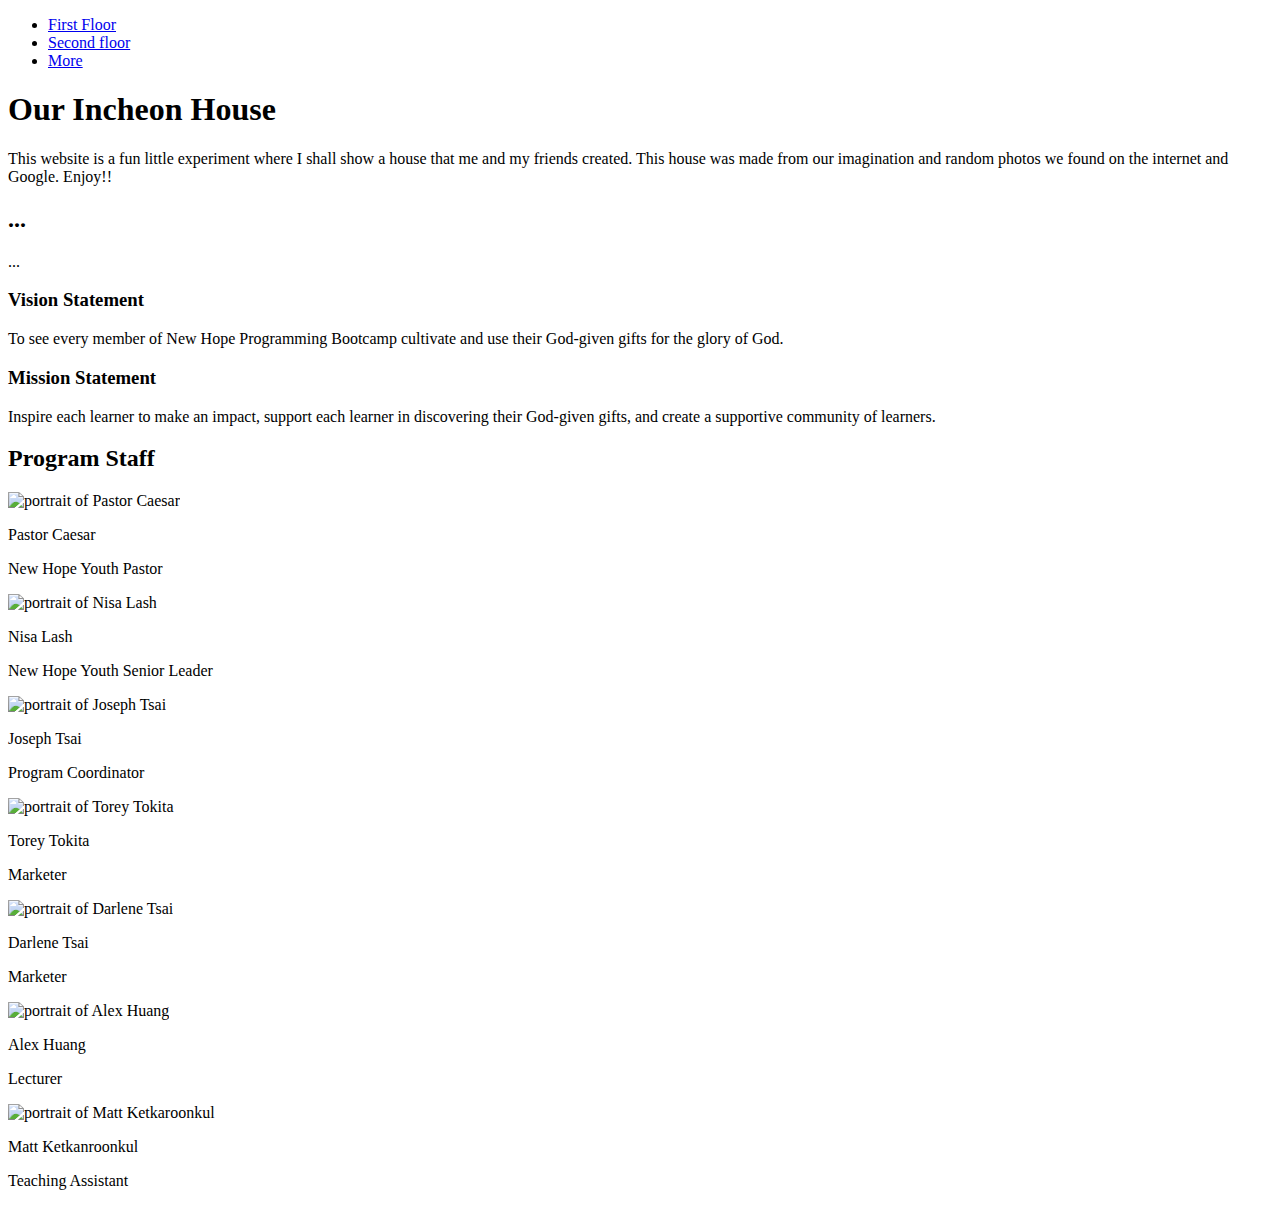
==== index.html @ 7d30ca6d "tries to do something" ====
<!DOCTYPE html>

<html lang="en">
    <head>
        <meta charset="UTF-8">
        <meta name="viewport" content="width=device-width, initial-scale=1.0">

        <!-- Title of the tab -->
        <title>Our Incheon House</title>

        <!-- Tab favicon -->
        <link rel="icon" href="images/NH_favicon.png">

        <!-- Step 1: 
            Add stylesheet -->
        <link rel="stylesheet" href="css/style.css">

    </head>

    <body>

        <!-- Step 2: 
             Set text properties -->

        <!-- Step 3: 
            Add navbar -->

            <nav>
                <ul>
                    <li><a href='C:\Users\jingy\Documents\NHCbootcamp\NHCproject\Floor#1.html'> First Floor</a></li>
                    <li><a href='index.html'> Second floor</a></li>
                    <li><a href='About'> More </a></li>
                </ul>

            </nav>


        <div class="background">
            
            <h1>Our Incheon House</h1>

            <p>
                This website is a fun little experiment where I shall show a house that me and my
                 friends created. This house was made from our imagination and 
                 random photos we found on the internet and Google. Enjoy!!
            </p>

            <h2>...</h2>

            <p>
                ...
            </p>

            <h3>Vision Statement</h3>
            <p>
                To see every member of New Hope Programming Bootcamp cultivate
                and use their God-given gifts for the glory of God.
            </p>

            <h3>Mission Statement</h3>
            <p>
                Inspire each learner to make an impact, support each learner in discovering their 
                God-given gifts, and create a supportive community of learners.
            </p>

            <h2>Program Staff</h2>

            <!-- Step 4:
                Display all the staff inline -->

            <div class="container">
                <img src="images/ps_caesar.jpg" alt="portrait of Pastor Caesar">
                <p class='caption-name'>Pastor Caesar</p>
                <p class='caption-title'>New Hope Youth Pastor</p>
            </div>

            <div class="container">
                <img src="images/nisa.jpg" alt="portrait of Nisa Lash">
                <p class='caption-name'>Nisa Lash</p>
                <p class='caption-title'>New Hope Youth Senior Leader</p>
            </div>


            <div class="container">
                <img src="images/joseph.png" alt="portrait of Joseph Tsai">
                <p class='caption-name'>Joseph Tsai</p>
                <p class='caption-title'>Program Coordinator</p>
            </div>

            <div class="container">
                <img src="images/torey.jpg" alt="portrait of Torey Tokita">
                <p class='caption-name'>Torey Tokita</p>
                <p class='caption-title'>Marketer</p>
            </div>


            <div class="container">
                <img src="images/darlene.jpg" alt="portrait of Darlene Tsai">
                <p class='caption-name'>Darlene Tsai</p>
                <p class='caption-title'>Marketer</p>
            </div>


            <div class="container">
                <img src="images/alex.png" alt="portrait of Alex Huang">
                <p class='caption-name'>Alex Huang</p>
                <p class='caption-title'>Lecturer</p>
            </div>


            <div class="container">
                <img src="images/matt.jpg" alt="portrait of Matt Ketkaroonkul">
                <p class='caption-name'>Matt Ketkanroonkul</p>
                <p class='caption-title'>Teaching Assistant</p>
            </div>

        </div>
    </body>
</html>
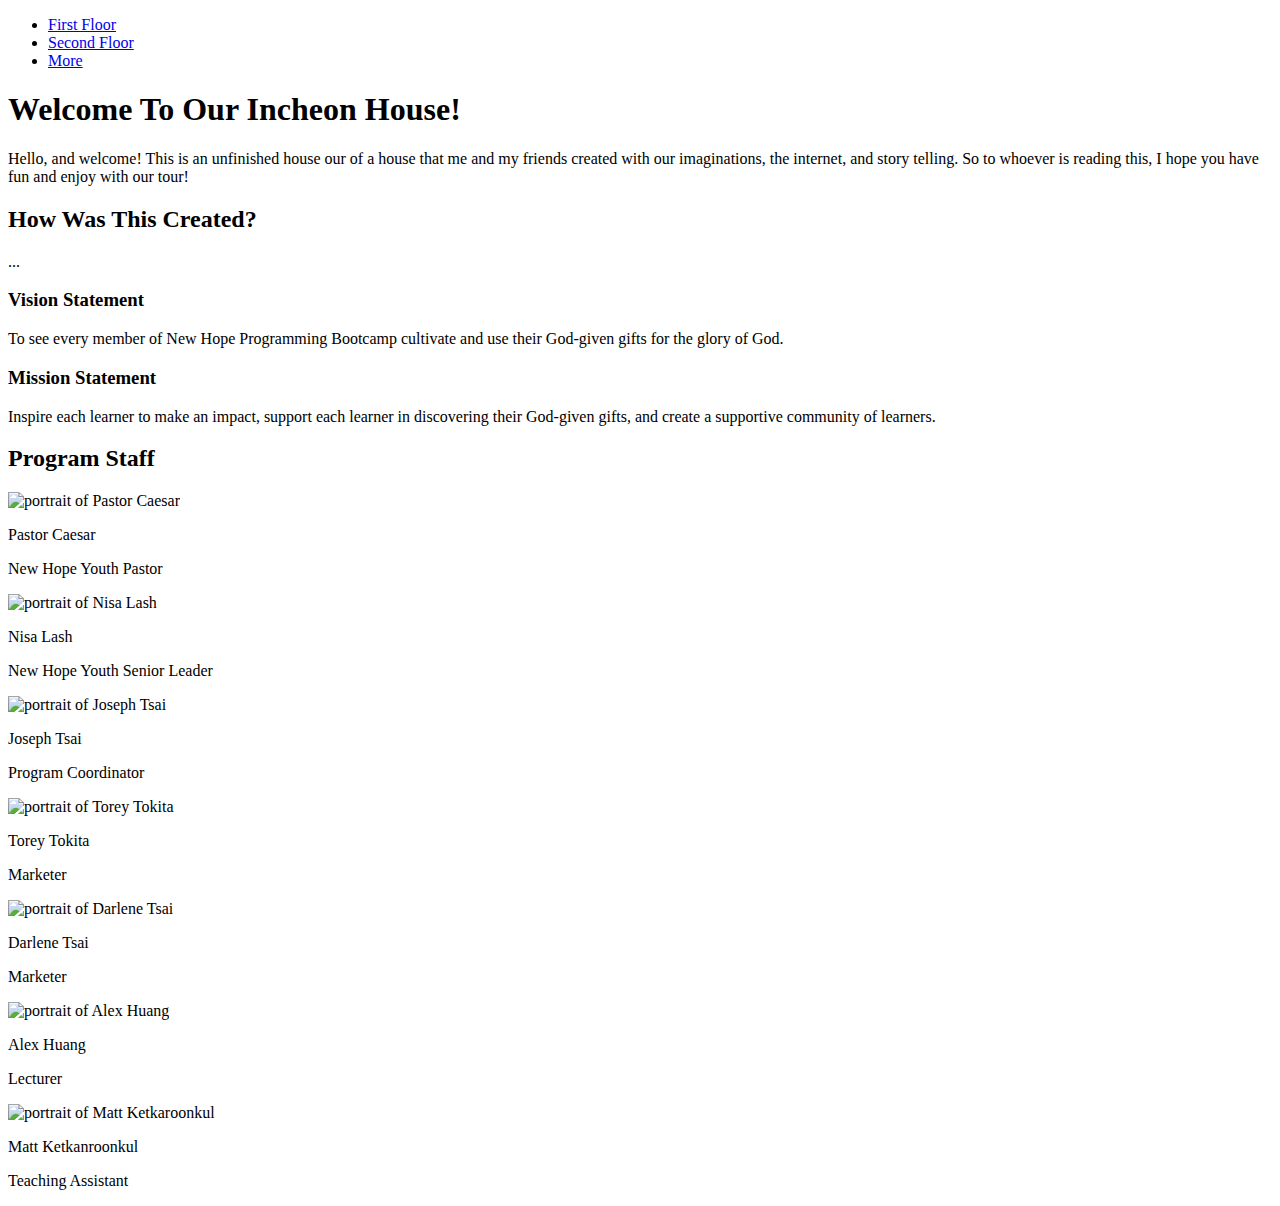
==== commit 91b467a6: "updated on website" ====
--- a/index.html
+++ b/index.html
@@ -27,9 +27,10 @@
 
             <nav>
                 <ul>
-                    <li><a href='C:\Users\jingy\Documents\NHCbootcamp\NHCproject\Floor#1.html'> First Floor</a></li>
-                    <li><a href='index.html'> Second floor</a></li>
-                    <li><a href='About'> More </a></li>
+                    <li><a href='about.html'> First Floor </a></li>
+                    <li><a href='Floor#1.html'>Second Floor</a></li>
+                    <li><a href='index.html'>More</a></li>
+                    
                 </ul>
 
             </nav>
@@ -37,15 +38,15 @@
 
         <div class="background">
             
-            <h1>Our Incheon House</h1>
+            <h1>Welcome To Our Incheon House!</h1>
 
             <p>
-                This website is a fun little experiment where I shall show a house that me and my
-                 friends created. This house was made from our imagination and 
-                 random photos we found on the internet and Google. Enjoy!!
+                Hello, and welcome! This is an unfinished house our of a house that me 
+                and my friends created with our imaginations, the internet, and story telling.
+                So to whoever is reading this, I hope you have fun and enjoy with our tour!
             </p>
 
-            <h2>...</h2>
+            <h2> How Was This Created? </h2>
 
             <p>
                 ...
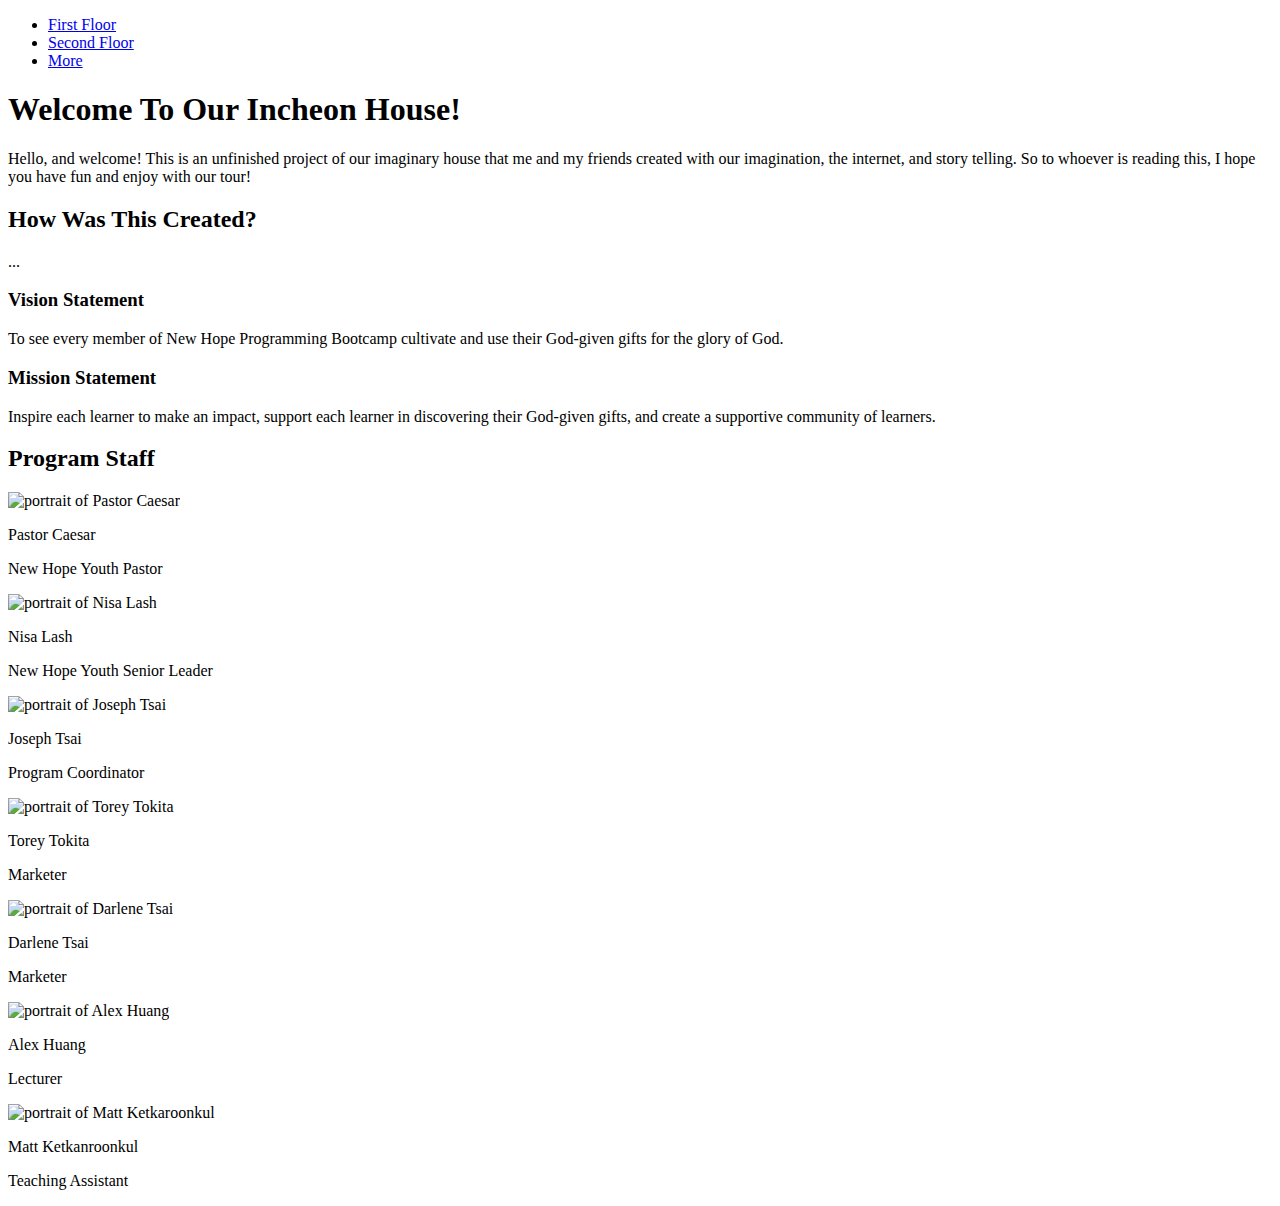
==== commit dfcef069: "tried to do stuff" ====
--- a/index.html
+++ b/index.html
@@ -41,8 +41,8 @@
             <h1>Welcome To Our Incheon House!</h1>
 
             <p>
-                Hello, and welcome! This is an unfinished house our of a house that me 
-                and my friends created with our imaginations, the internet, and story telling.
+                Hello, and welcome! This is an unfinished project of our imaginary house that me 
+                and my friends created with our imagination, the internet, and story telling.
                 So to whoever is reading this, I hope you have fun and enjoy with our tour!
             </p>
 
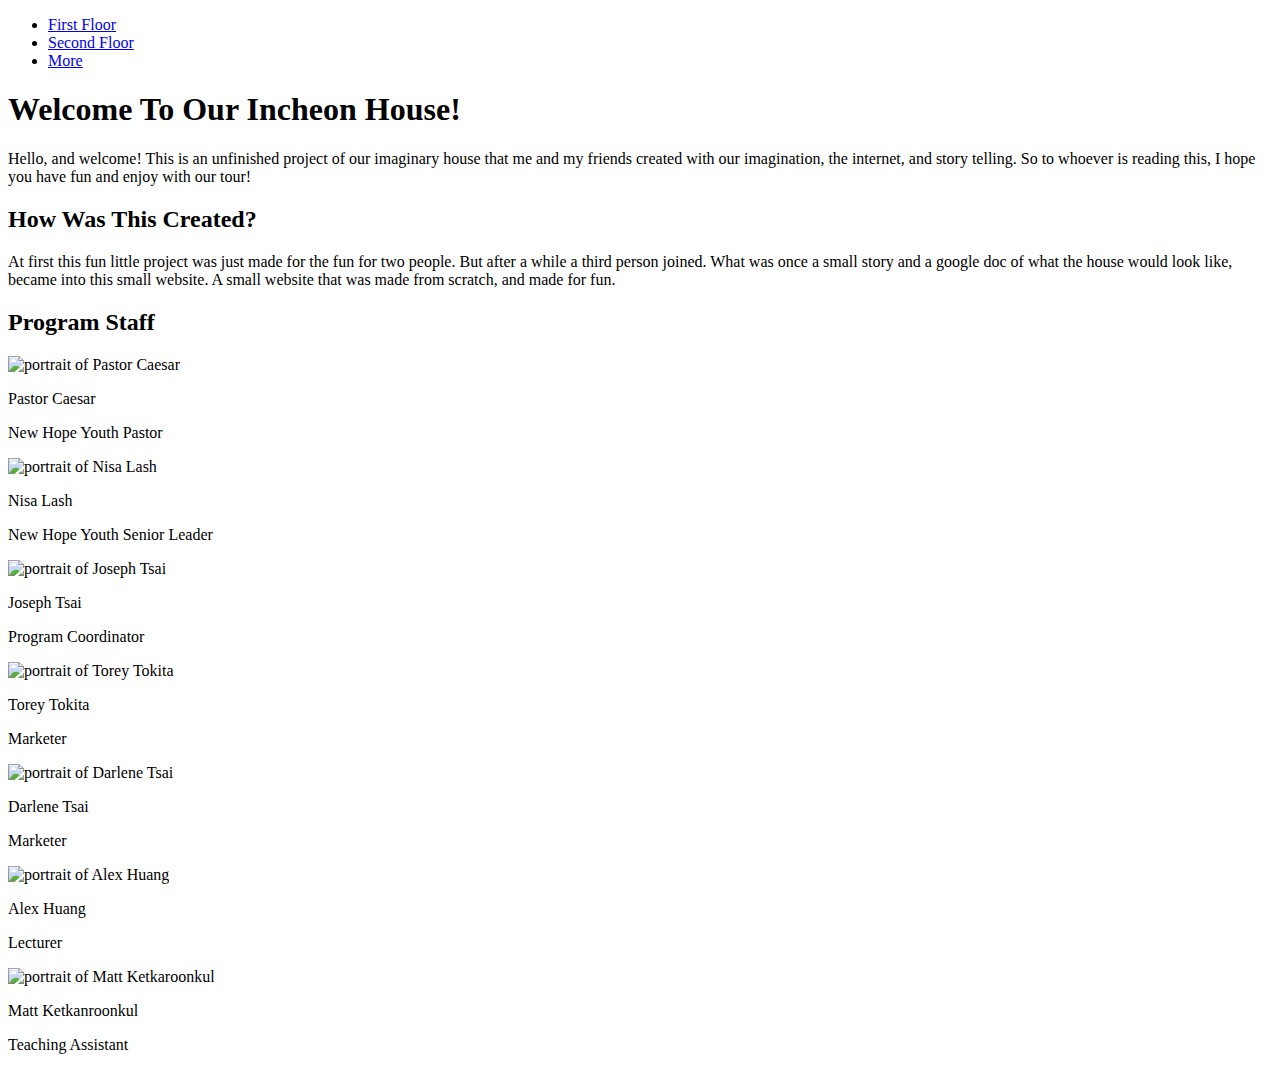
==== commit 77512de6: "did more stuff" ====
--- a/index.html
+++ b/index.html
@@ -49,20 +49,12 @@
             <h2> How Was This Created? </h2>
 
             <p>
-                ...
+                At first this fun little project was just made for the fun for two people. But after a while 
+                a third person joined. What was once a small story and a google doc of what the house would 
+                look like, became into this small website. A small website that was made from scratch, and made for fun.
+
             </p>
 
-            <h3>Vision Statement</h3>
-            <p>
-                To see every member of New Hope Programming Bootcamp cultivate
-                and use their God-given gifts for the glory of God.
-            </p>
-
-            <h3>Mission Statement</h3>
-            <p>
-                Inspire each learner to make an impact, support each learner in discovering their 
-                God-given gifts, and create a supportive community of learners.
-            </p>
 
             <h2>Program Staff</h2>
 
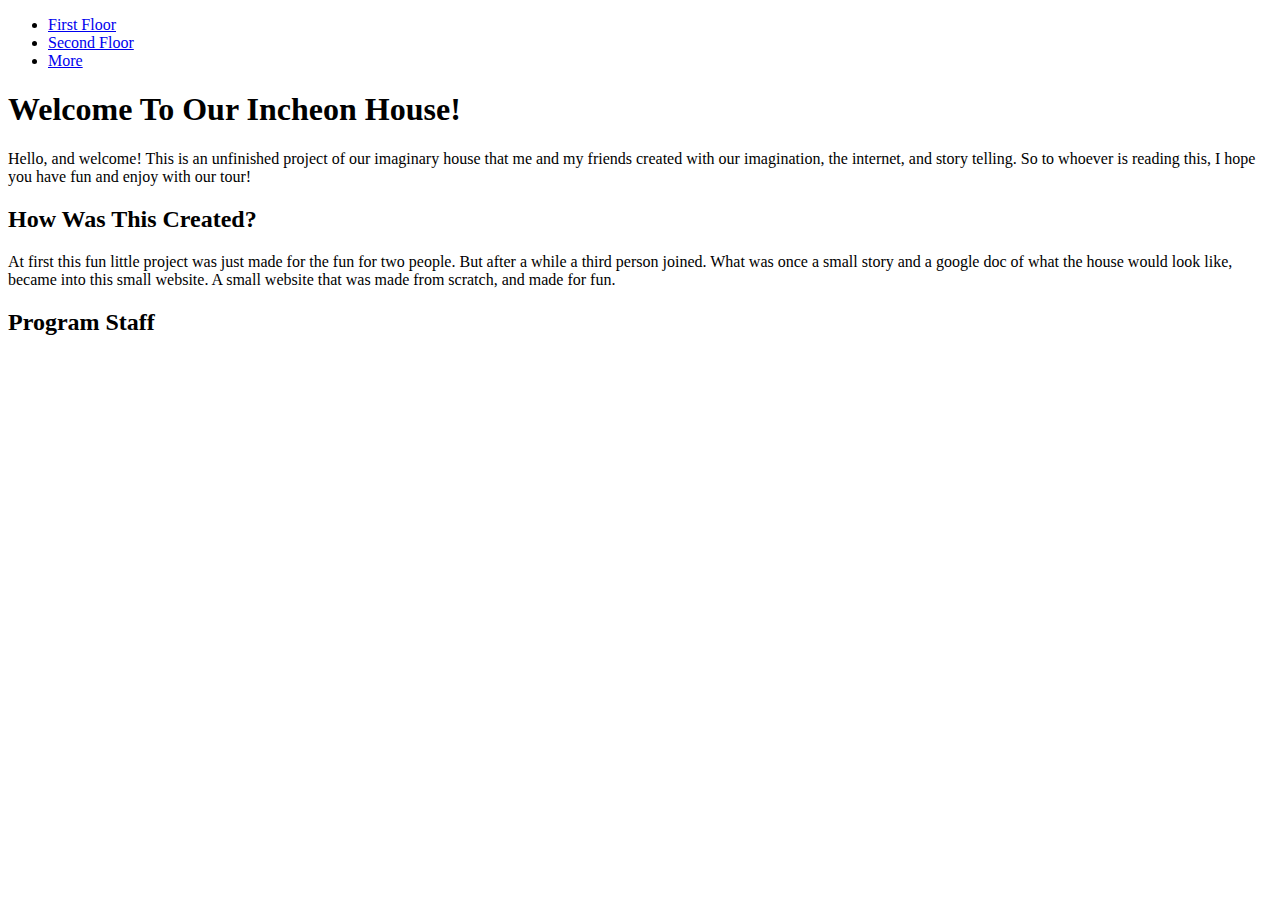
==== commit 0a130fa5: "stuff" ====
--- a/index.html
+++ b/index.html
@@ -37,8 +37,8 @@
 
 
         <div class="background">
+            <h1>Welcome To Our Incheon House!</h1>
             
-            <h1>Welcome To Our Incheon House!</h1>
 
             <p>
                 Hello, and welcome! This is an unfinished project of our imaginary house that me 
@@ -61,51 +61,7 @@
             <!-- Step 4:
                 Display all the staff inline -->
 
-            <div class="container">
-                <img src="images/ps_caesar.jpg" alt="portrait of Pastor Caesar">
-                <p class='caption-name'>Pastor Caesar</p>
-                <p class='caption-title'>New Hope Youth Pastor</p>
-            </div>
-
-            <div class="container">
-                <img src="images/nisa.jpg" alt="portrait of Nisa Lash">
-                <p class='caption-name'>Nisa Lash</p>
-                <p class='caption-title'>New Hope Youth Senior Leader</p>
-            </div>
-
-
-            <div class="container">
-                <img src="images/joseph.png" alt="portrait of Joseph Tsai">
-                <p class='caption-name'>Joseph Tsai</p>
-                <p class='caption-title'>Program Coordinator</p>
-            </div>
-
-            <div class="container">
-                <img src="images/torey.jpg" alt="portrait of Torey Tokita">
-                <p class='caption-name'>Torey Tokita</p>
-                <p class='caption-title'>Marketer</p>
-            </div>
-
-
-            <div class="container">
-                <img src="images/darlene.jpg" alt="portrait of Darlene Tsai">
-                <p class='caption-name'>Darlene Tsai</p>
-                <p class='caption-title'>Marketer</p>
-            </div>
-
-
-            <div class="container">
-                <img src="images/alex.png" alt="portrait of Alex Huang">
-                <p class='caption-name'>Alex Huang</p>
-                <p class='caption-title'>Lecturer</p>
-            </div>
-
-
-            <div class="container">
-                <img src="images/matt.jpg" alt="portrait of Matt Ketkaroonkul">
-                <p class='caption-name'>Matt Ketkanroonkul</p>
-                <p class='caption-title'>Teaching Assistant</p>
-            </div>
+            
 
         </div>
     </body>
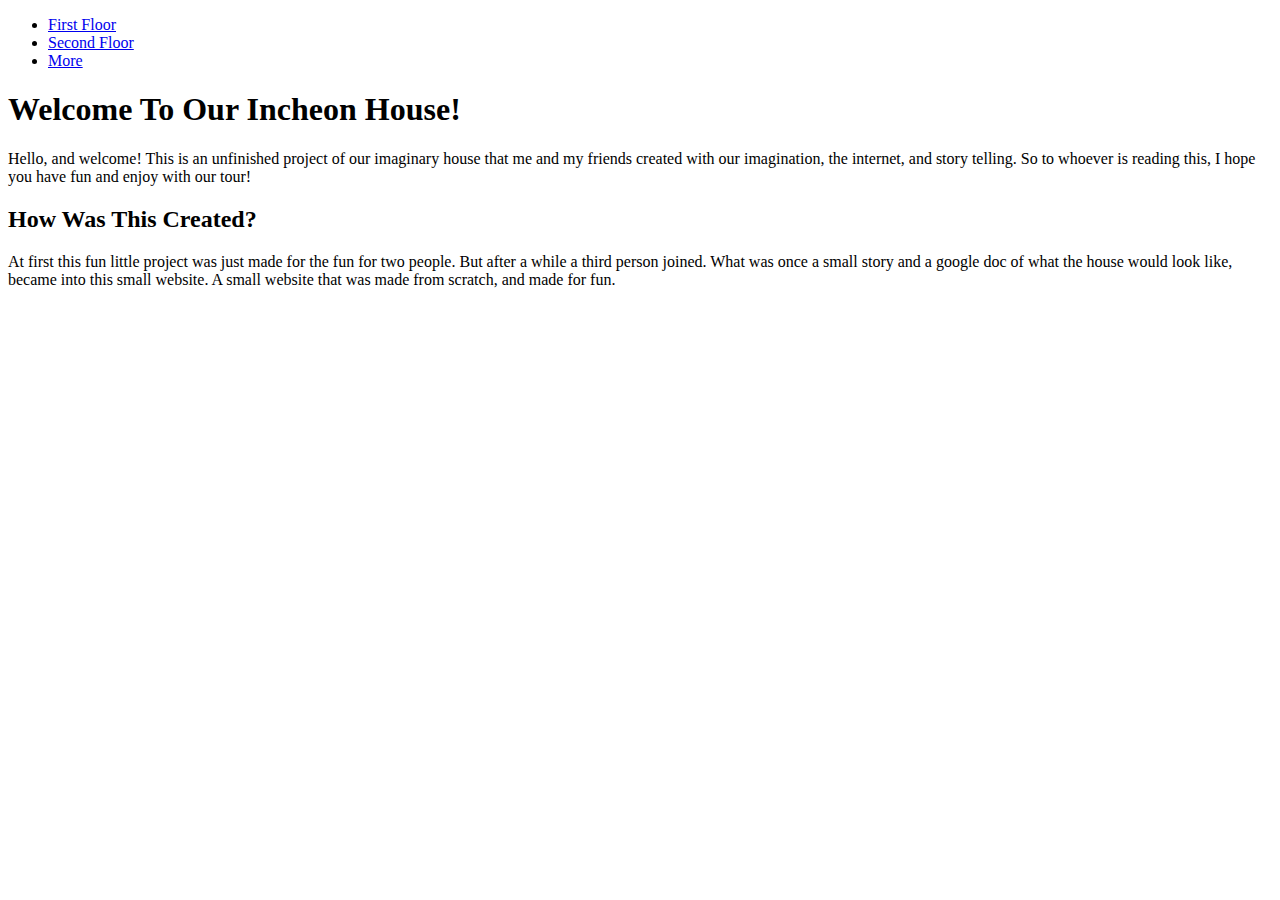
==== commit 7707f3cb: "updateee" ====
--- a/index.html
+++ b/index.html
@@ -56,7 +56,7 @@
             </p>
 
 
-            <h2>Program Staff</h2>
+            <h2></h2>
 
             <!-- Step 4:
                 Display all the staff inline -->
